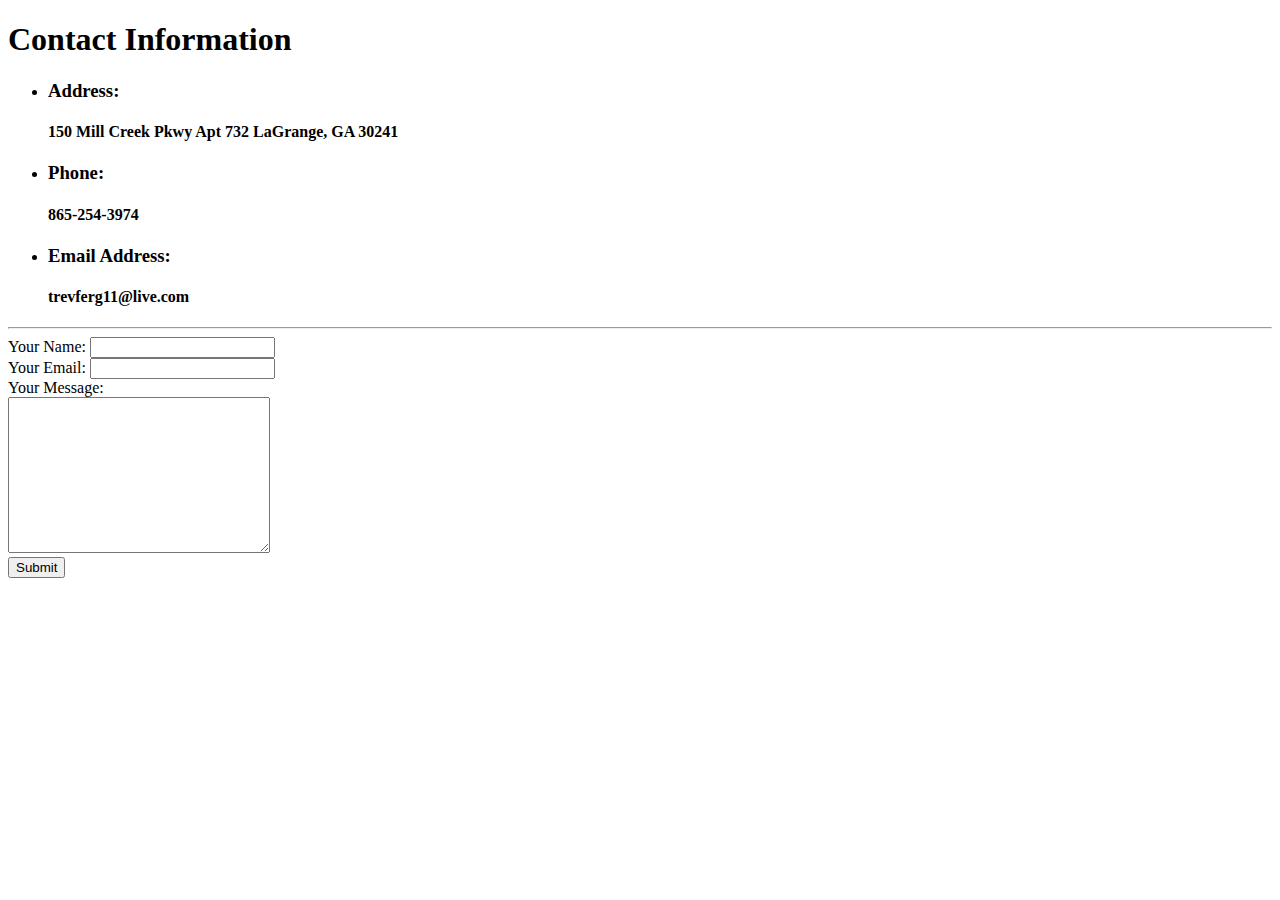
==== Contact Me.html @ d35deea1 "Add initial CV website files" ====
<!DOCTYPE html>
<html>
  <head>
    <meta charset="utf-8">
    <title>Contact Me</title>
  </head>
  <body>
    <h1>Contact Information</h1>
    <p>
      <ul>
        <li><h3><strong>Address:</strong></h3> <h4>150 Mill Creek Pkwy Apt 732 LaGrange, GA 30241</h4></li>
        <li><h3><strong>Phone:</strong></h3> <h4>865-254-3974</h4></li>
        <li><h3><strong>Email Address:</strong></h3> <h4>trevferg11@live.com</h4></li>
      </ul>
    </p>
    <hr>
    <form class="" action="mailto:trevferg11@live.com" method="post" enctype="text/plain">
      <label>Your Name:</label>
      <input type="text" name="yourName" value=""><br>
      <label>Your Email:</label>
      <input type="email" name="yourEmail"><br>
      <label>Your Message:</label><br>
      <textarea name="yourMessage" id="" cols="30" rows="10"></textarea><br>
      <input type="submit" name="">
     
    </form>
  </body>
</html>
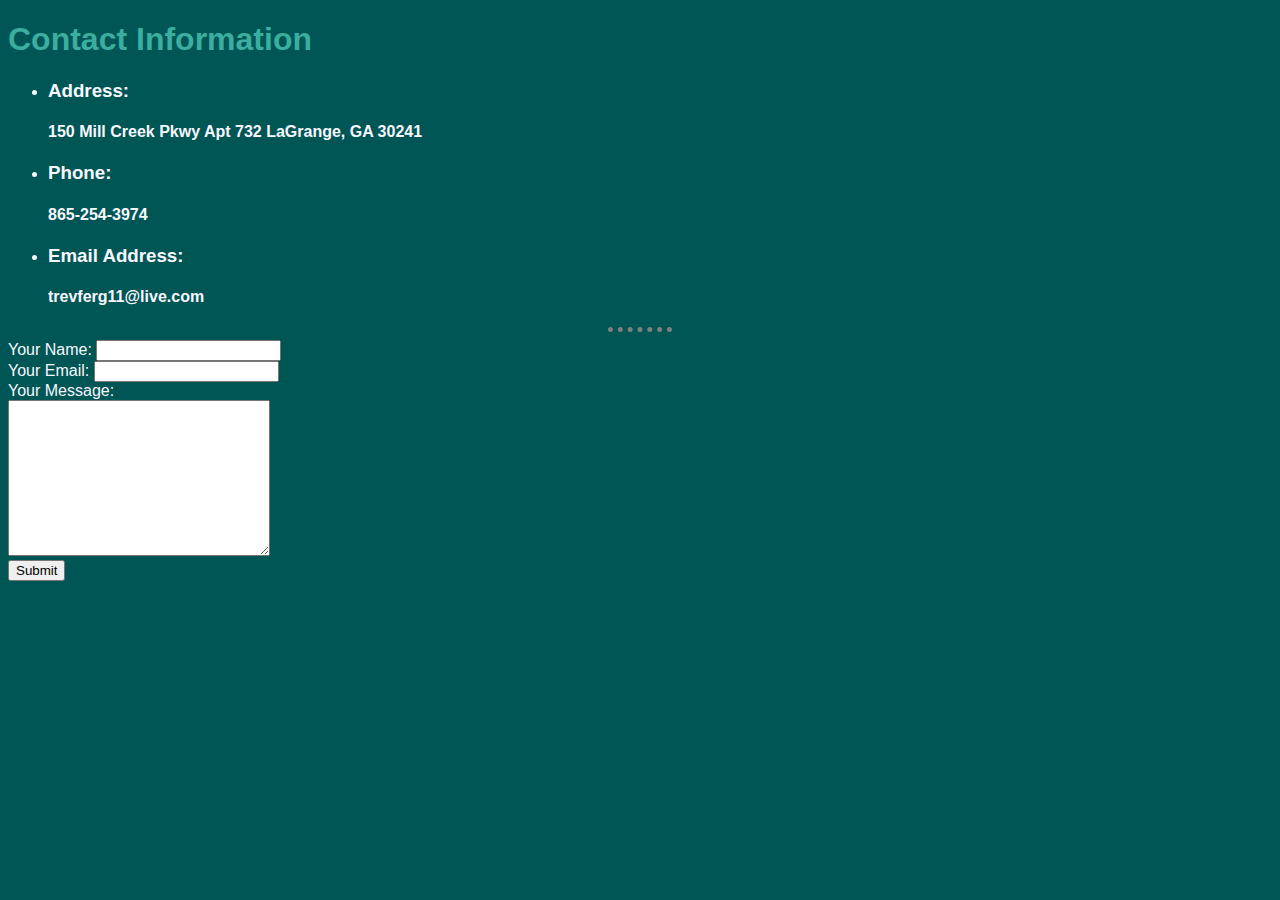
==== commit 27152048: "Capitalized css to CSS" ====
--- a/Contact Me.html
+++ b/Contact Me.html
@@ -2,8 +2,12 @@
 <html>
   <head>
     <meta charset="utf-8">
+     <meta name="viewport" content="width=device-width, initial-scale=1, user-scalable=no" />
     <title>Contact Me</title>
+    <link rel="stylesheet" href="CSS/styles.css">
+
   </head>
+  
   <body>
     <h1>Contact Information</h1>
     <p>
--- a/CSS/styles.css
+++ b/CSS/styles.css
@@ -0,0 +1,41 @@
+body {
+  background-color: #005555;
+  color: ghostwhite;
+  
+  font-family: sans-serif;
+}
+
+h1 {
+  color: #3BAEA0;
+}
+
+h2 {
+  color: #118A7E;
+}
+
+hr {
+
+  border-style: none;
+  border-top-style: dotted;
+  border-width: 5px;
+  border-color: gray;
+  width: 5%;
+  
+}
+
+img {
+  border-radius: 10px;
+  border-style: solid;
+  border-color: #144272;
+  
+}
+
+th {
+  color: #3BAEA0;
+  
+}
+
+a {
+  color: black;
+  font-weight: 800;
+}
